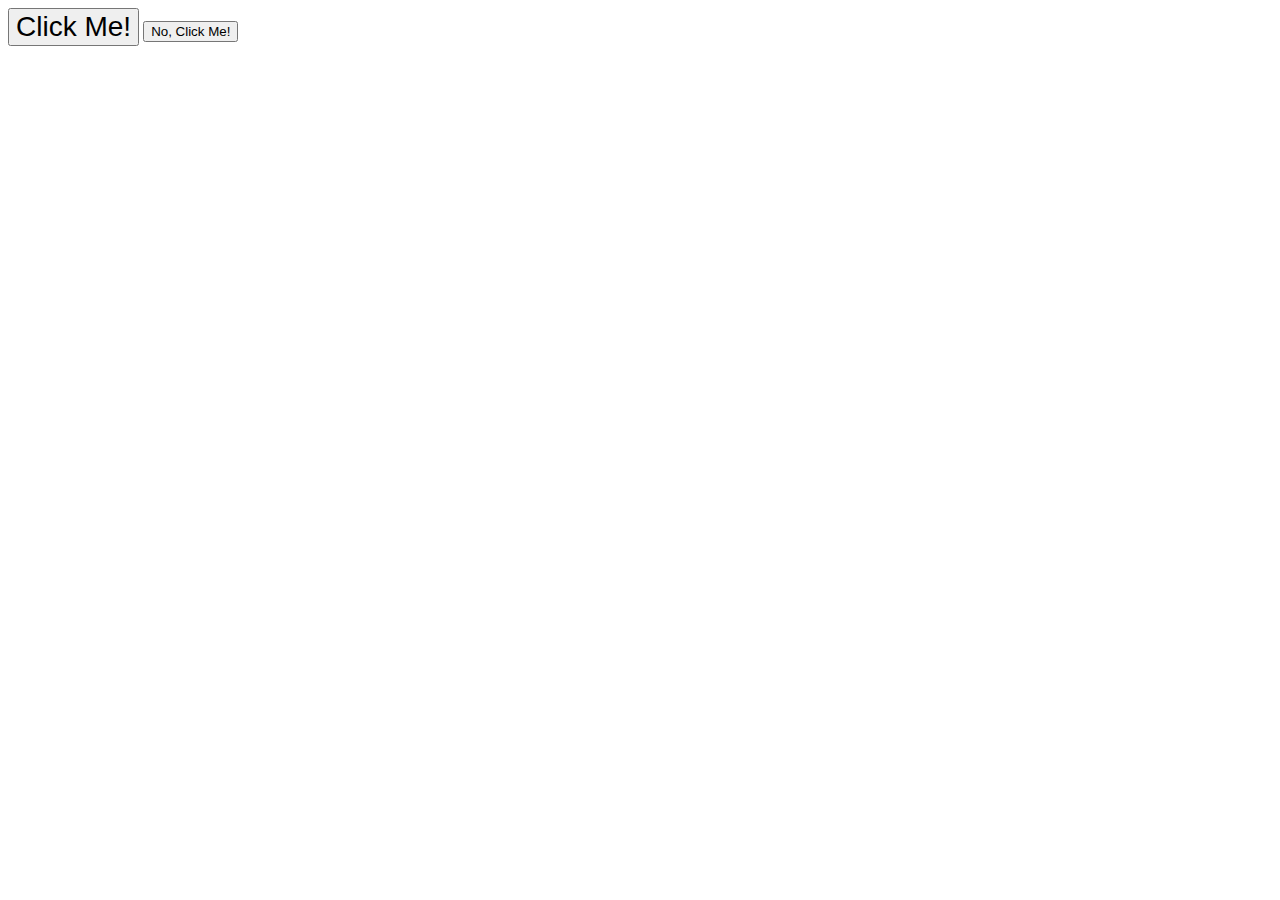
==== foundations/03-grouping-selectors/index.html @ f01a7d4b "add classes to button1" ====
<!DOCTYPE html>
<html lang="en">
  <head>
    <meta charset="UTF-8">
    <meta http-equiv="X-UA-Compatible" content="IE=edge">
    <meta name="viewport" content="width=device-width, initial-scale=1.0">
    <title>Grouping Selectors</title>
    <link rel="stylesheet" href="style.css">
  </head>
  <body>
    <button class="button1, bothbuttons">Click Me!</button>
    <button>No, Click Me!</button>
  </body>
</html>
---- foundations/03-grouping-selectors/style.css ----
.button1{
    background-color: black;
    color: white;
}
.button2{
    background-color: #ffff00;
}

.bothbuttons{
    font-size: 28px;
    font-family: Helvetica, 'Times New Roman', sans-serif;
}
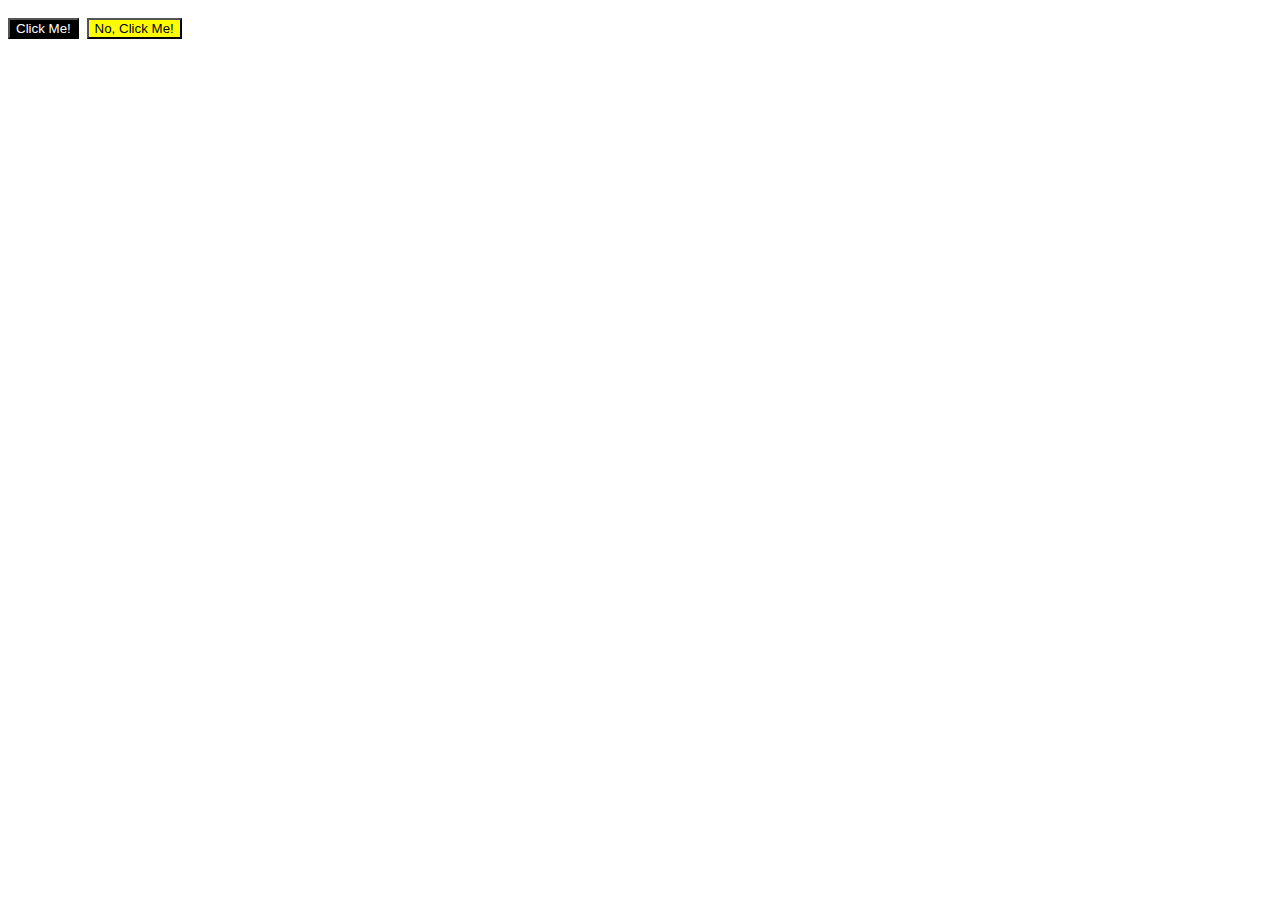
==== commit 35241710: "add class bothbuttons and button 2" ====
--- a/foundations/03-grouping-selectors/index.html
+++ b/foundations/03-grouping-selectors/index.html
@@ -8,7 +8,9 @@
     <link rel="stylesheet" href="style.css">
   </head>
   <body>
-    <button class="button1, bothbuttons">Click Me!</button>
-    <button>No, Click Me!</button>
+    <div class="bothbuttons">
+    <button class="button1">Click Me!</button>
+    <button class="button2">No, Click Me!</button>
+    </div>
   </body>
 </html>